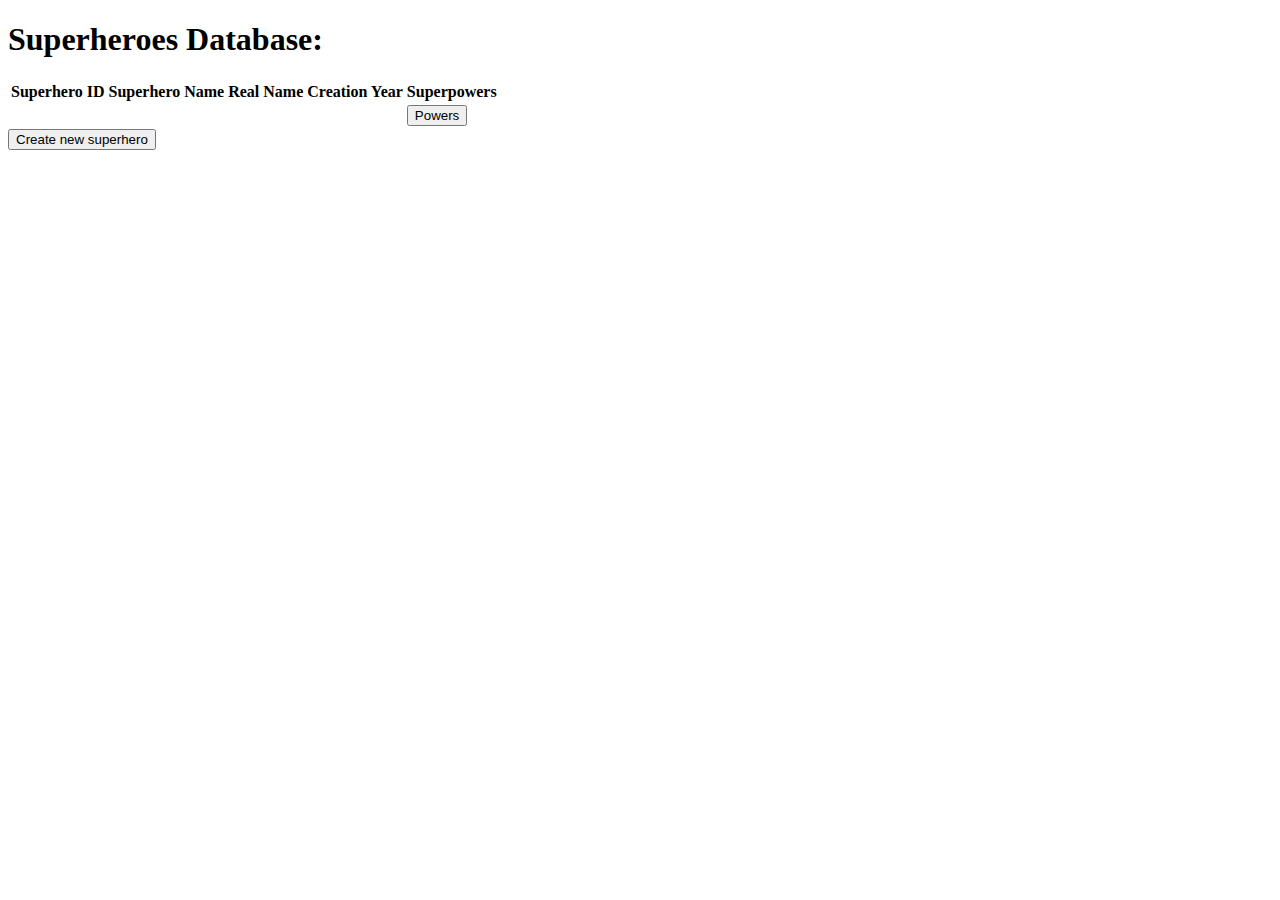
==== src/main/resources/templates/index.html @ 1c044488 "Make date work" ====
<!DOCTYPE HTML>
<html xmlns:th="https://www.thymeleaf.org">
<head>
    <title>Superhero Database</title>
    <meta http-equiv="Content-Type" content="text/html; charset=UTF-8" />
    <link th:href="@{/main.css}" rel="stylesheet">
</head>
<body>
<form>

    <h1>Superheroes Database: </h1>
    <table>
        <tr>
            <th>Superhero ID</th>
            <th>Superhero Name</th>
            <th>Real Name</th>
            <th>Creation Year</th>
            <th>Superpowers</th>
        </tr>

        <tr th:each="p : ${superhero}">
            <td th:text="${p.getsuperheroId()}"/>
            <td th:text="${p.superHeroName}"/>
            <td th:text="${p.reelName}"/>
            <td th:text="${p.creationYear}"/>
            <td><a th:href="@{superhero/superpower/{superheroName}(superheroName=${p.getSuperHeroName()})}">
                <button type="button">Powers</button>
            </a> </td>
        </tr>

    </table>

    <a th:href="@{/kea/superhero/add}"><button type="button">Create new superhero</button></a>





</form>
</body>
</html>
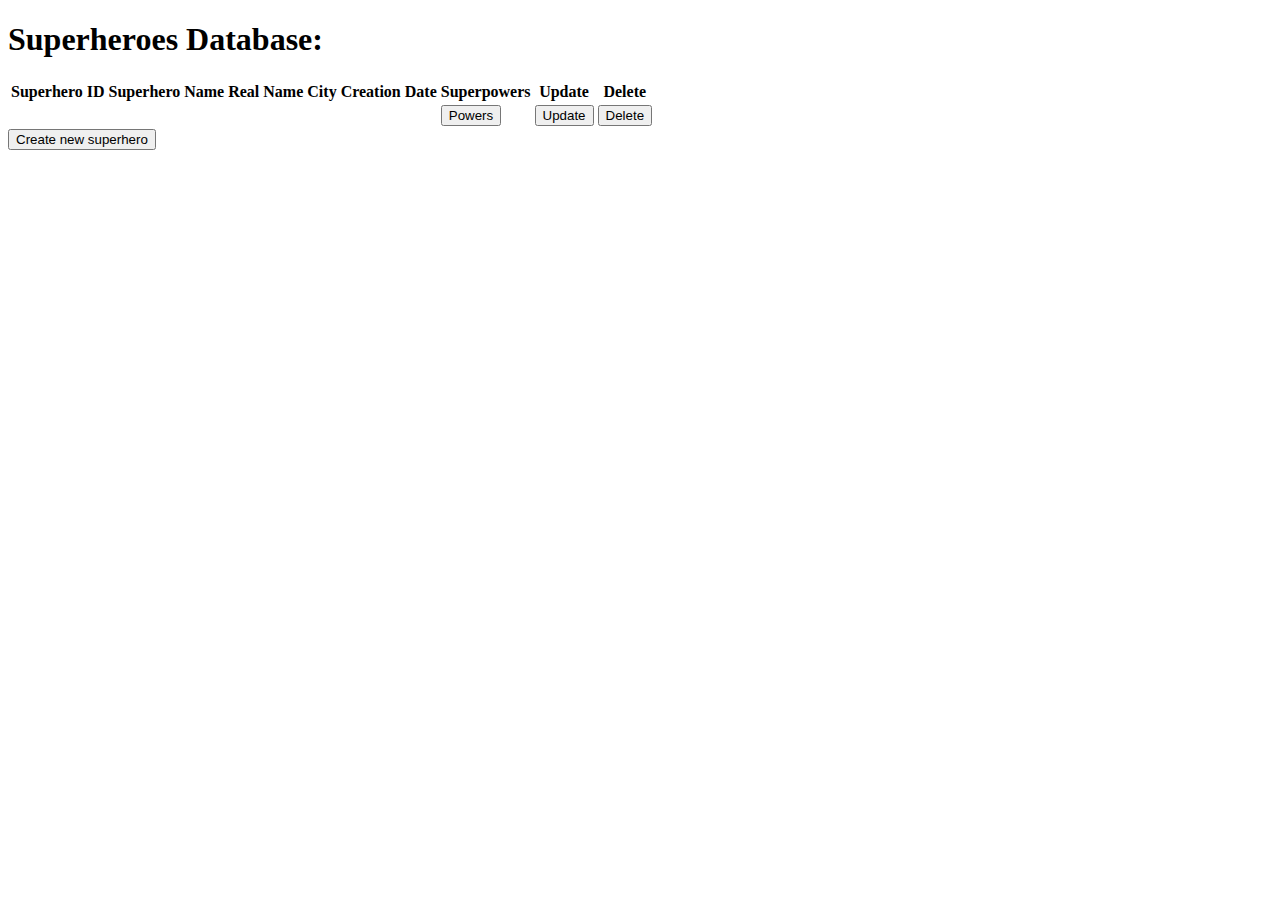
==== commit d66fe55f: "Added update method" ====
--- a/src/main/resources/templates/index.html
+++ b/src/main/resources/templates/index.html
@@ -14,18 +14,29 @@
             <th>Superhero ID</th>
             <th>Superhero Name</th>
             <th>Real Name</th>
-            <th>Creation Year</th>
+            <th>City</th>
+            <th>Creation Date</th>
             <th>Superpowers</th>
+            <th>Update</th>
+            <th>Delete</th>
         </tr>
 
         <tr th:each="p : ${superhero}">
             <td th:text="${p.getsuperheroId()}"/>
             <td th:text="${p.superHeroName}"/>
             <td th:text="${p.reelName}"/>
+            <td th:text="${p.city}"/>
             <td th:text="${p.creationYear}"/>
             <td><a th:href="@{superhero/superpower/{superheroName}(superheroName=${p.getSuperHeroName()})}">
                 <button type="button">Powers</button>
             </a> </td>
+            <td><a th:href="@{'superhero/update/' + ${p.getsuperheroId()}}">
+                <button type="button">Update</button>
+            </a> </td>
+            <td><a th:href="@{superhero/superpower/{superheroName}(superheroName=${p.getSuperHeroName()})}">
+                <button type="button">Delete</button>
+            </a> </td>
+
         </tr>
 
     </table>
